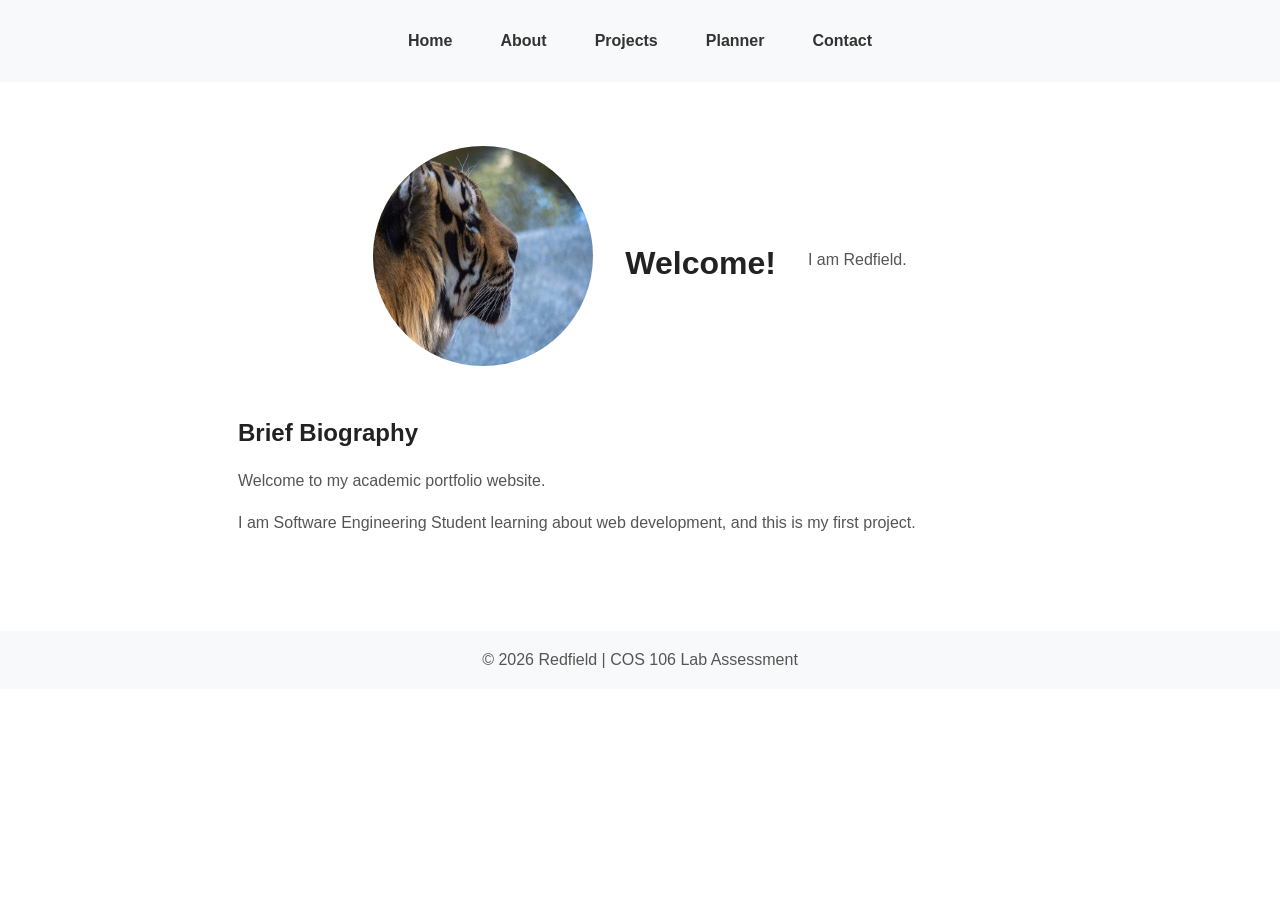
==== index.html @ c9f8f86e "Initial portfolio structure - first version" ====
<!DOCTYPE html>
<html lang="en">
    <head>
        <meta charset="UTF-8">
        <meta name="viewport" content="width=device-width, initial-scale=1.0">
        <title>Home - Student Portfolio</title>
        <link rel="stylesheet" href="css/style.css">
    </head>
    <body>
        <header>
            <nav>
                <a href="index.html">Home</a>
                <a href="about.html">About</a>
                <a href="projects.html">Projects</a>
                <a href="planner.html">Planner</a>
                <a href="contact.html">Contact</a>
            </nav>
        </header>

        <main>
            <section class="hero">
                <img src="images/profile_pics.jpg" alt="Student profile photo">
                <h1>Welcome!</h1>
                <p>I am Redfield.</p>
            </section>

            <section class="bio">
                <h2>Brief Biography</h2>
                <p>Welcome to my academic portfolio website.</p>
                <p>I am Software Engineering Student learning about web development, and this is my first project.</p>
            </section>
        </main>
        <footer>
            <p>&copy; 2026 Redfield | COS 106 Lab Assessment</p>
        </footer>
    </body>
</html>
---- css/style.css ----
/*RESET*/
* {
    margin: 0;
    padding: 0;
    box-sizing: border-box;
}

/*GLOBAL STYLE*/
body {
    font-family: Arial, Helvetica, sans-serif;
    line-height: 1.6;
}

main {
    max-width: 900px;
    margin: 0 auto;
}

header {
    background-color: #f8f9fa;
    padding: 1rem;
}

h1, h2 {
    color: #222;
}

p {
    color: #555;
}

nav {
    display: flex;
    flex-direction: column;
    gap: 0.5rem;
}

nav a {
    text-decoration: none;
    color: #333;
    padding: 0.75rem;
    border-radius: 5px;
    text-align: center;
    font-weight: bold;
}

nav a:hover {
    background-color: #e9ecef;
}

footer {
    text-align: center;
    padding: 1rem;
    margin-top: 2rem;
    background-color: #f8f9fa;
}

/*HOME PAGE*/
.hero {
    padding: 2rem 1rem;
    text-align: center;
}

.hero img {
    width: 180px;
    height: 180px;
    border-radius: 50%;
    object-fit: cover;
}

.hero h1 {
    margin-top: 1rem;
    font-size: 2rem;
}

.hero p {
    margin-top: 0.5rem;
    color: #555;
}

.bio {
    padding: 1rem;
}

.bio h2 {
    margin-bottom: 1rem;
}

.bio p {
    margin-bottom: 1rem;
}

/*PROJECTS PAGE*/
.projects {
    padding: 1rem;
}

.projects-title {
    text-align: center;
    margin-bottom: 2rem;
}

.project-card {
    padding: 1rem;
    margin-bottom: 1.5rem;
    border: 1px solid #ddd;
    border-radius: 10px;
    background-color: #fff;
}

.project-card img {
    width: 100%;
    height: auto;
    border-radius: 8px;
    margin-bottom: 1rem;
}

.project-card a {
    display: inline-block;
    margin-top: 1rem;
    padding: 0.5rem 1rem;
    text-decoration: none;
    background-color: #333;
    color: white;
    border-radius: 5px;
}

.project-card a:hover {
    background-color: #555;
}

/*CONTACT PAGE*/
.contact-section {
    padding: 1rem;
}

.contact-section form {
    max-width: 600px;
    margin: 0 auto;
}

fieldset {
    border: 1px solid #ddd;
    border-radius: 8px;
    padding:  1rem;
    margin-bottom: 1rem;
}

legend {
    font-weight: bold;
    padding: 0 0.5rem;
}

label {
    display: block;
    margin-bottom: 0.3rem;
    font-weight: bold;
}

input, textarea {
    width: 100%;
    padding: 0.75rem;
    border: 1px solid #ccc;
    border-radius: 5px;
    margin-bottom: 1rem;
    font-size: 1rem;
}

textarea {
    resize: vertical;
}

button[type="submit"] {
    width: 100%;
    padding: 0.75rem;
    border: none;
    border-radius: 5px;
    background-color: #333;
    color: white;
    font-size: 1rem;
    cursor: pointer;
}

button[type="submit"]:hover {
    background-color: #555;
}

/*ABOUT PAGE*/
.about-page {
    padding: 1rem;
}

.about-page img {
    display: block;
    width: 200px;
    height: 200px;
    margin: 0 auto 2rem;
    border-radius: 50%;
    object-fit: cover;
}

.about-page section {
    margin-bottom: 2rem;
}

.about-page h2 {
    margin-bottom: 0.5rem;
}

.planner-page {
    padding: 1rem;
}

.planner-page h1 {
    text-align: center;
    margin-bottom: 2rem;
}

.planner-page fieldset {
    border: 1px solid #ddd;
    border-radius: 8px;
    padding: 1rem;
}

.planner-page input {
    width: 100%;
    padding: 0.75rem;
    margin-bottom: 1rem;
    border: 1px solid #ccc;
    border-radius: 5px;
}

.planner-page button {
    padding: 0.75rem 1rem;
    border: none;
    border-radius: 5px;
    background-color: #333;
    color: white;
    cursor: pointer;
}

.planner-page button:hover {
    background-color: #555;
}

.planner-buttons {
    display: flex;
    gap: 1rem;
}

/*RESPONSIVE DESIGN*/
@media (min-width: 768px) {
    /*GLOBAL DESIGN*/
    main {
        padding: 2rem;
    }

    nav {
        flex-direction: row;
        justify-content: center;
        gap: 1.5rem;
    }
    
    /*HOME PAGE*/
    .hero {
        display: flex;
        align-items: center;
        justify-content: center;
        gap: 2rem;
        text-align: left;
    }

    .hero img {
        width: 220px;
        height: 220px;
    }
    
    /*PROJECTS PAGE*/
    .projects {
        display: grid;
        grid-template-columns: repeat(3, 1fr);
        gap: 1.5rem;
    }

    /*ABOUT PAGE*/
    .about-page {
        max-width: 900px;
        margin: 0 auto;
    }

    /*PLANNER PAGE*/
    .planner-page {
        max-width: 700px;
        margin: 0 auto;
    }
}
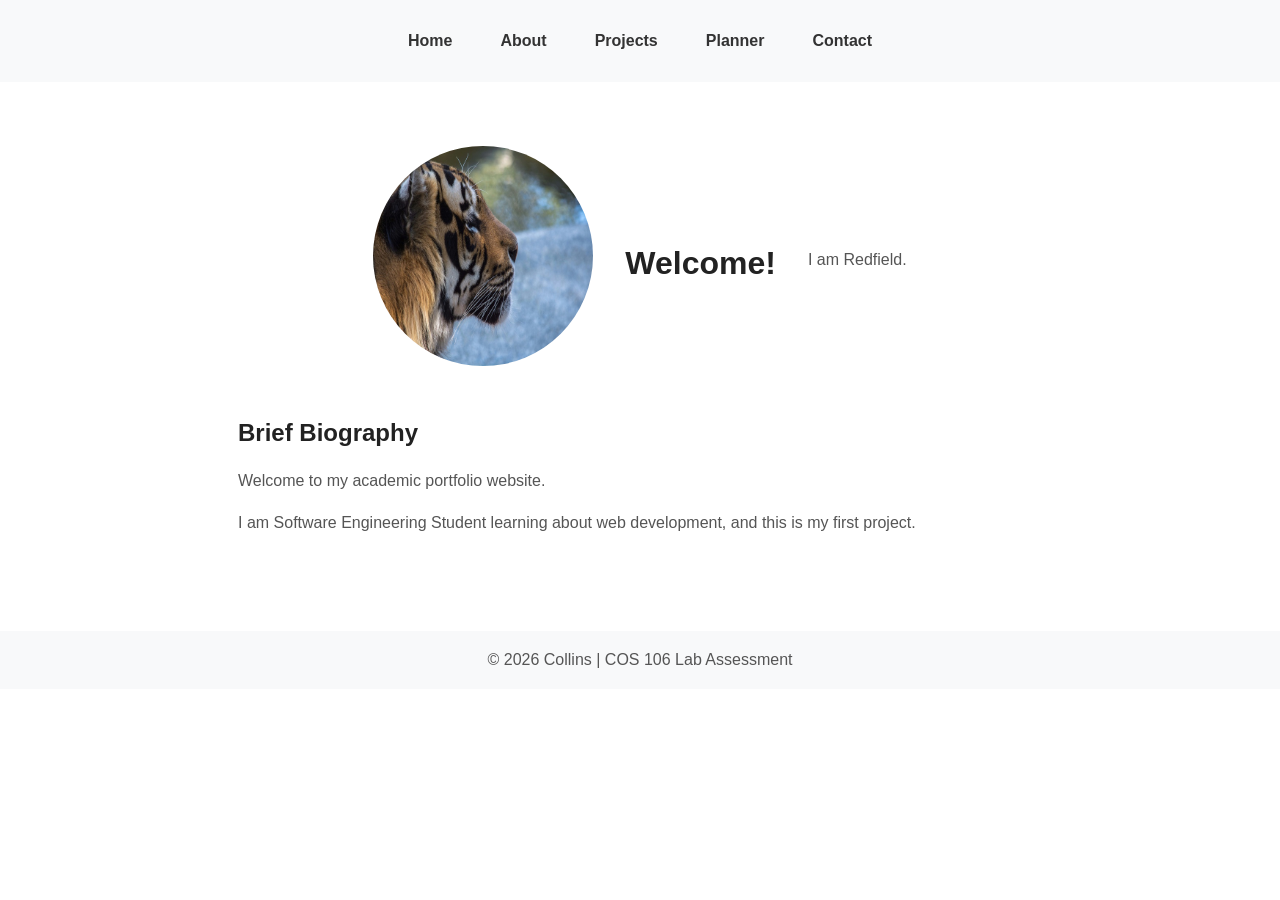
==== commit 021d744a: "Update README and Replace Pseudonym" ====
--- a/index.html
+++ b/index.html
@@ -31,7 +31,7 @@
             </section>
         </main>
         <footer>
-            <p>&copy; 2026 Redfield | COS 106 Lab Assessment</p>
+            <p>&copy; 2026 Collins | COS 106 Lab Assessment</p>
         </footer>
     </body>
 </html>
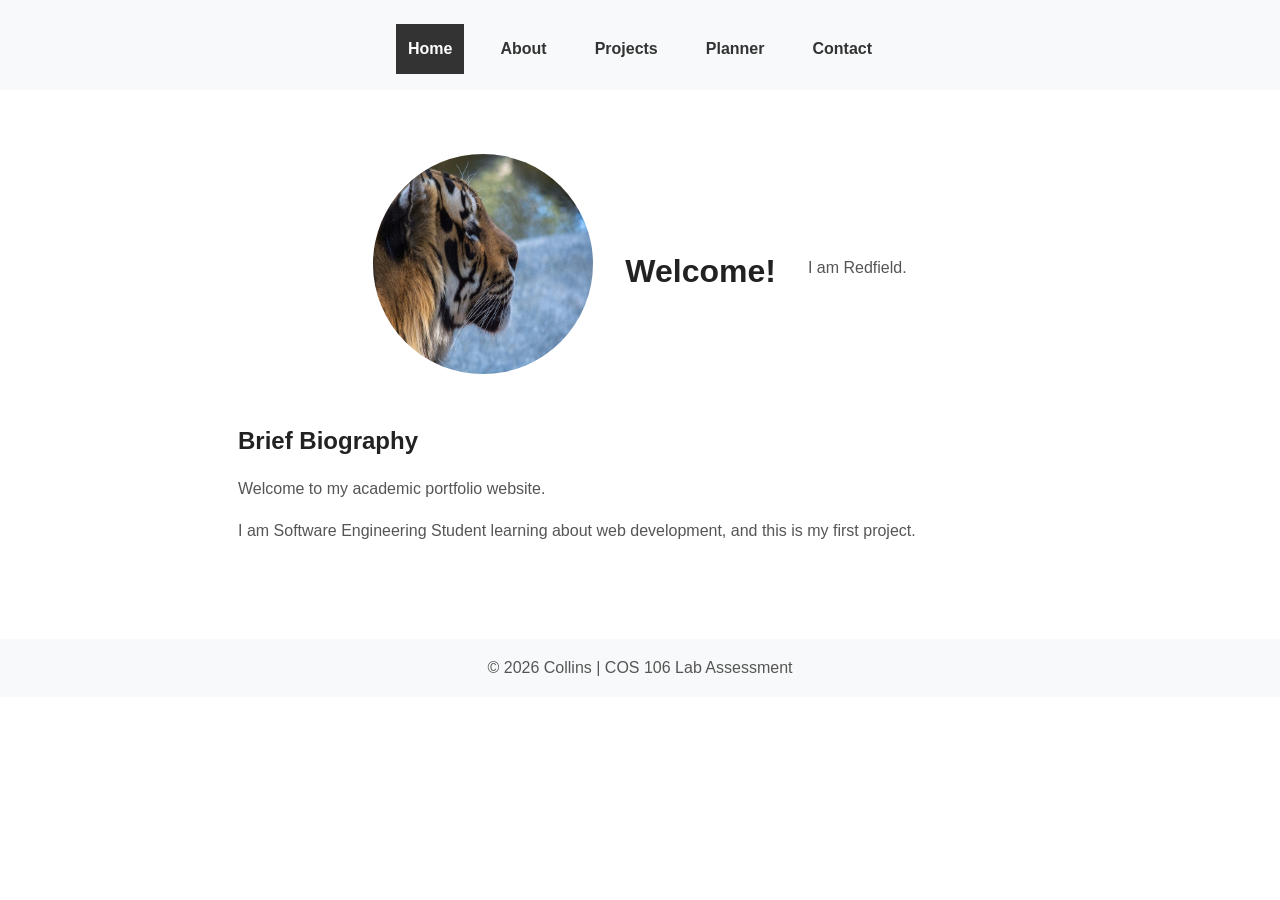
==== commit d77f9430: "Hightlight current page in navigation" ====
--- a/index.html
+++ b/index.html
@@ -5,15 +5,19 @@
         <meta name="viewport" content="width=device-width, initial-scale=1.0">
         <title>Home - Student Portfolio</title>
         <link rel="stylesheet" href="css/style.css">
+        <script src="js/navigation.js" defer></script>
     </head>
     <body>
         <header>
             <nav>
-                <a href="index.html">Home</a>
-                <a href="about.html">About</a>
-                <a href="projects.html">Projects</a>
-                <a href="planner.html">Planner</a>
-                <a href="contact.html">Contact</a>
+                <button id="menu-btn" class="menu-btn">☰</button>
+                <div id="nav-links" class="nav-links">
+                    <a href="index.html" class="active">Home</a>
+                    <a href="about.html">About</a>
+                    <a href="projects.html">Projects</a>
+                    <a href="planner.html">Planner</a>
+                    <a href="contact.html">Contact</a>
+                </div>
             </nav>
         </header>
 
--- a/css/style.css
+++ b/css/style.css
@@ -32,20 +32,51 @@
 nav {
     display: flex;
     flex-direction: column;
-    gap: 0.5rem;
-}
-
-nav a {
+}
+
+.nav-links {
+    display: none;
+    flex-direction: column;
+    width: 100%;
+    margin-top: 0.5rem;
+    background-color: #f8f9fa;
+    border-radius: 5px;
+}
+
+.nav-links a {
     text-decoration: none;
     color: #333;
     padding: 0.75rem;
-    border-radius: 5px;
     text-align: center;
     font-weight: bold;
+}
+
+.nav-links.show {
+    display: flex;
 }
 
 nav a:hover {
     background-color: #e9ecef;
+}
+
+.nav-links a.active {
+    background-color: #333;
+    color: white;
+}
+
+.nav-links a.active:hover {
+    background-color: #333;
+}
+
+.menu-btn {
+    padding: 0.5rem;
+    font-size: 1.5rem;
+    background: none;
+    border: 1px solid #999;
+    border-radius: 5px;
+    cursor: pointer;
+    width: 50%;
+    align-self: center;
 }
 
 footer {
@@ -95,7 +126,7 @@
     padding: 1rem;
 }
 
-.projects-title {
+.projects h1 {
     text-align: center;
     margin-bottom: 2rem;
 }
@@ -103,16 +134,25 @@
 .project-card {
     padding: 1rem;
     margin-bottom: 1.5rem;
-    border: 1px solid #ddd;
     border-radius: 10px;
     background-color: #fff;
+    box-shadow: 0 2px 8px rgba(0, 0, 0, 0.1);
+
 }
 
 .project-card img {
     width: 100%;
-    height: auto;
+    height: 200px;
     border-radius: 8px;
-    margin-bottom: 1rem;
+    object-fit: cover;
+}
+
+.project-card h2 {
+    margin-top: 1rem;
+}
+
+.project-card p {
+    margin-top: 0.5rem;
 }
 
 .project-card a {
@@ -185,6 +225,21 @@
     background-color: #555;
 }
 
+.error-message {
+    display: block;
+    color: #dc3545;
+    font-size: 0.9rem;
+    margin-top: -0.5rem;
+    margin-bottom: 1rem;
+}
+
+.success-message {
+    color: green;
+    font-weight: bold;
+    text-align: center;
+    margin-top: 1rem;
+}
+
 /*ABOUT PAGE*/
 .about-page {
     padding: 1rem;
@@ -207,6 +262,7 @@
     margin-bottom: 0.5rem;
 }
 
+/*PLANNER PAGE*/
 .planner-page {
     padding: 1rem;
 }
@@ -246,6 +302,44 @@
 .planner-buttons {
     display: flex;
     gap: 1rem;
+}
+
+#task-list {
+    list-style: none;
+    margin-top: 1rem;
+}
+
+#task-list li {
+    display: flex;
+    justify-content: space-between;
+    align-items: center;
+    gap: 0.5rem;
+
+
+    padding: 0.75rem;
+    margin-bottom: 0.5rem;
+    background-color: #f8f9fa;
+    border-radius: 5px;
+    border-left: 4px solid #333;
+    list-style: none;
+}
+
+.completed {
+    text-decoration: line-through;
+    color: gray;
+}
+
+.status-completed {
+    color: green;
+    font-weight: bold;
+    margin-left: 0.5rem;
+}
+
+#task-list button {
+    padding: 0.4rem;
+    border: none;
+    border-radius: 5px;
+    cursor: pointer;
 }
 
 /*RESPONSIVE DESIGN*/
@@ -256,6 +350,17 @@
     }
 
     nav {
+        flex-direction: row;
+        justify-content: center;
+        gap: 1.5rem;
+    }
+
+    .menu-btn {
+        display: none;
+    }
+
+    .nav-links {
+        display: flex;
         flex-direction: row;
         justify-content: center;
         gap: 1.5rem;
@@ -282,6 +387,10 @@
         gap: 1.5rem;
     }
 
+    .projects h1 {
+        grid-column: 1 / -1;
+    }
+
     /*ABOUT PAGE*/
     .about-page {
         max-width: 900px;
